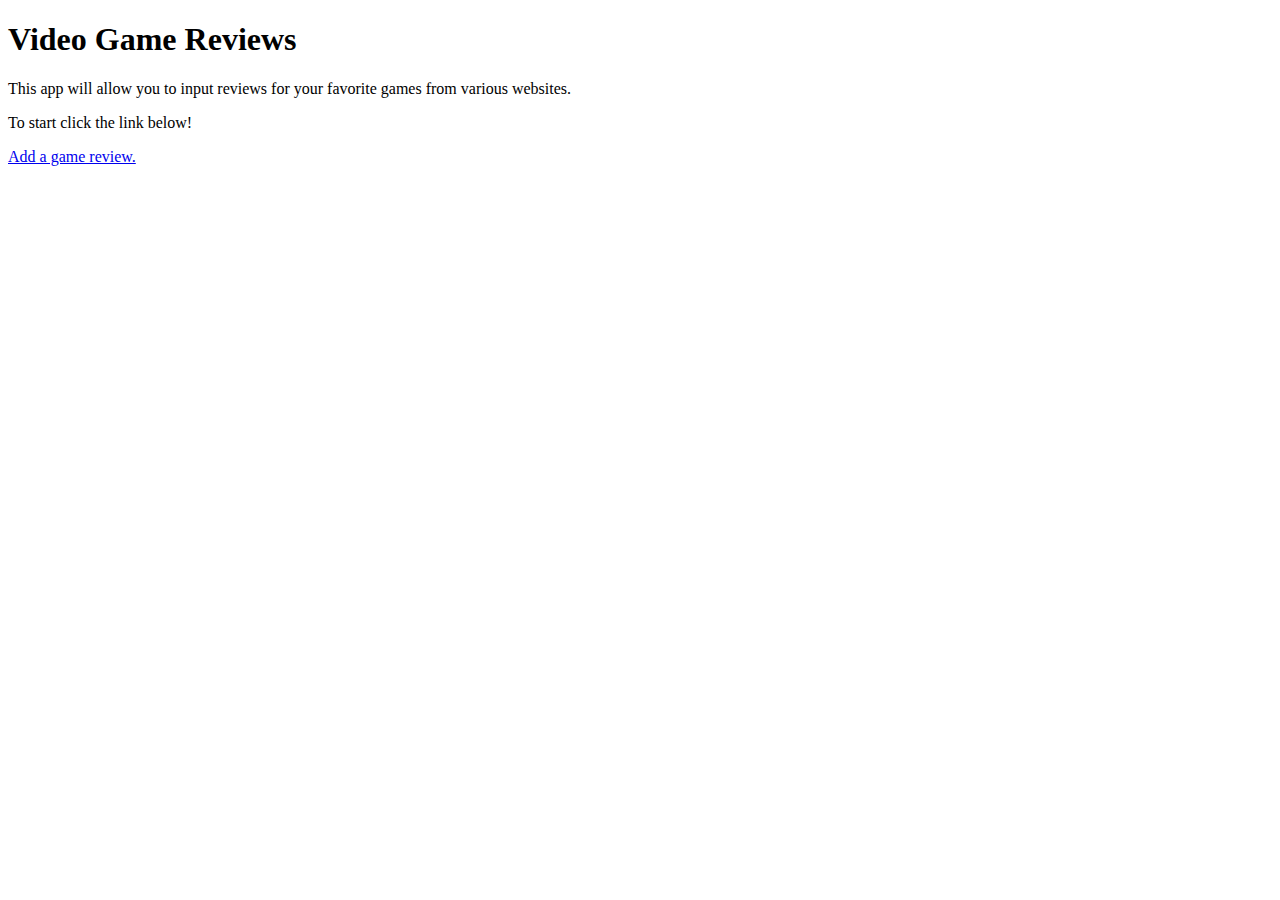
==== Week 1/James_Jesse_project1/index.html @ ece1593b "Transfer to mac" ====
<!DOCTYPE html>

<!-- Jesse James -->
<!-- 2-4-2013 -->
<!-- VFW Project 1 1302 -->

<html>
	<head>
    	<meta charset="utf-8" />
    	<meta name="description" content="Video game review welcome page" />
    	<meta name="robots" content="noindex, nofollow" />
    	<meta name="viewport" content="user-scalable=no, width=device-width" />
    	<meta name="viewport" content="target-densitydpi=device-dpi" />
    	<meta name="HandheldFriendly" content="True" />
    	<meta name="MobileOpimized" content="320" />
    	<title>Video Game Review's</title>
    </head>
    <body>
    	<h1>Video Game Reviews</h1>
        <p>This app will allow you to input reviews for your favorite games from various websites.</p>
        <p>To start click the link below!</p>
        <p><a href="additem.html">Add a game review.</a></p>
    </body>
</html>
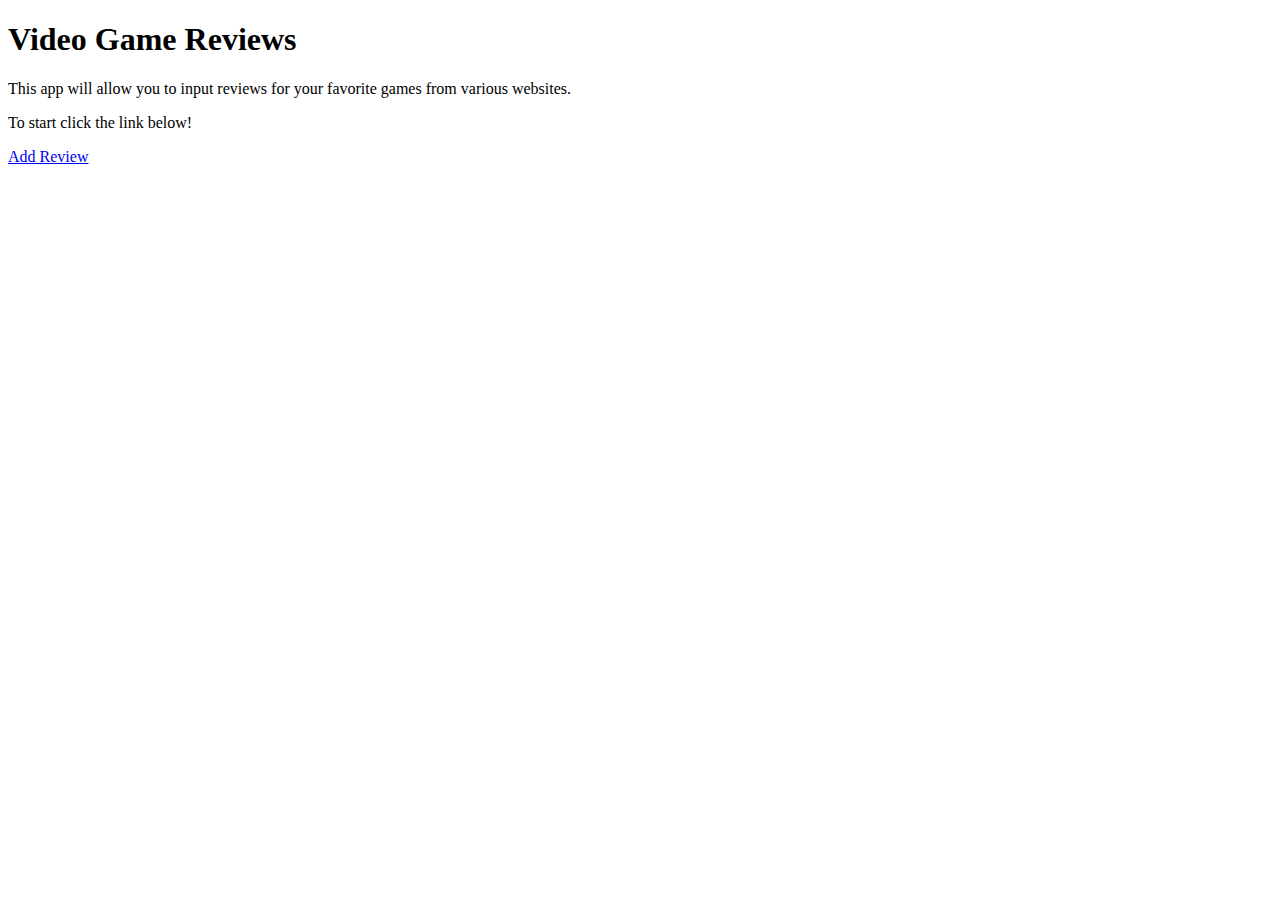
==== commit 88b991aa: "For some reason it wants another commit..." ====
--- a/Week 1/James_Jesse_project1/index.html
+++ b/Week 1/James_Jesse_project1/index.html
@@ -19,6 +19,6 @@
     	<h1>Video Game Reviews</h1>
         <p>This app will allow you to input reviews for your favorite games from various websites.</p>
         <p>To start click the link below!</p>
-        <p><a href="additem.html">Add a game review.</a></p>
+        <p><a href="additem.html">Add Review</a></p>
     </body>
 </html>